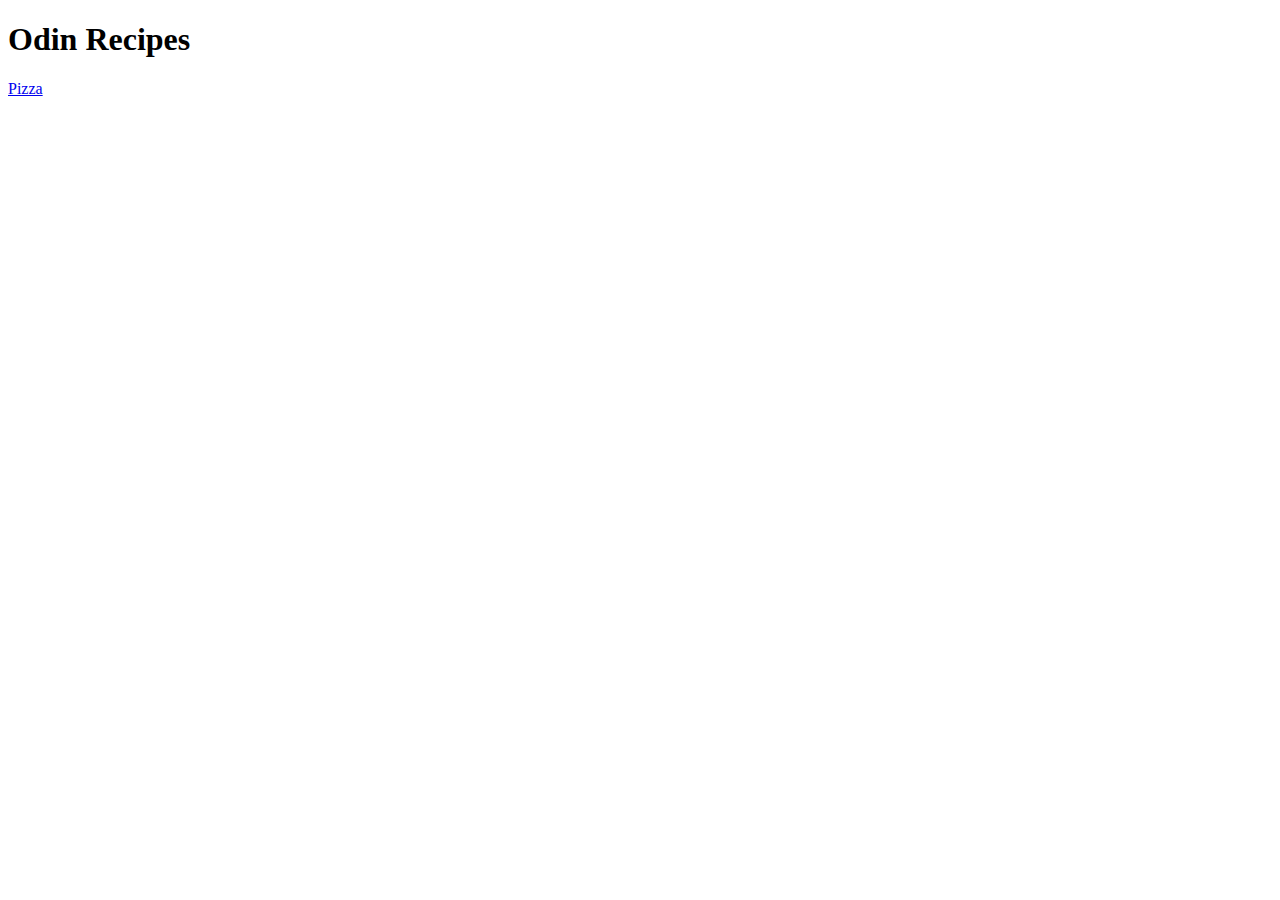
==== index.html @ 93c4d68c "Added Pizza recipe" ====
<!DOCTYPE html>
<html lang="en">
<head>
    <meta charset="UTF-8">
    <meta http-equiv="X-UA-Compatible" content="IE=edge">
    <meta name="viewport" content="width=device-width, initial-scale=1.0">
    <title>Document</title>
</head>
<body>
    <h1>Odin Recipes</h1>    
    <a href="/odin-recipes/recipes/pizza.html">Pizza</a>
</body>
</html>
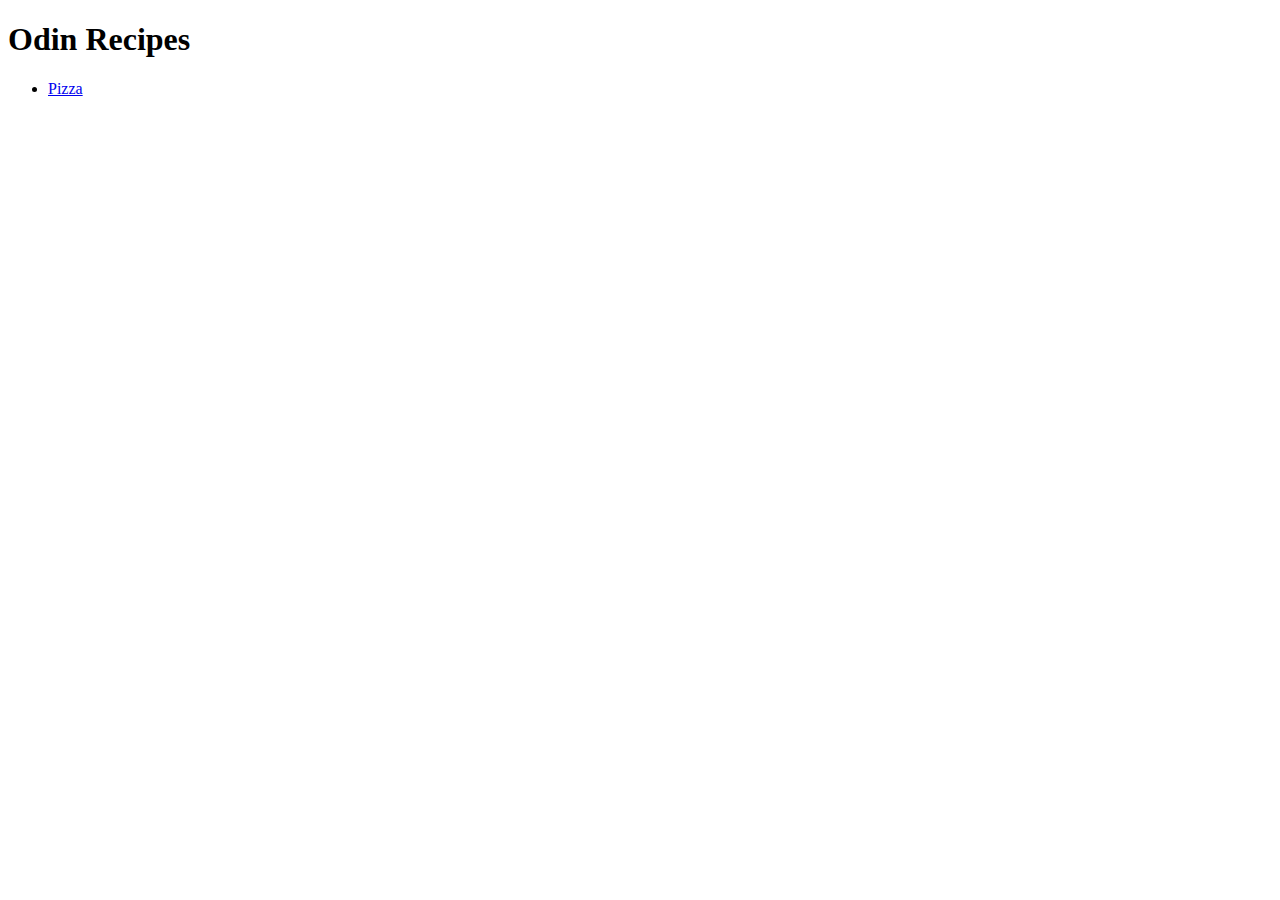
==== commit 792a9f6c: "added List to index.html" ====
--- a/index.html
+++ b/index.html
@@ -8,6 +8,8 @@
 </head>
 <body>
     <h1>Odin Recipes</h1>    
-    <a href="/odin-recipes/recipes/pizza.html">Pizza</a>
+    <ul>
+        <li><a href="/odin-recipes/recipes/pizza.html">Pizza</a></li>
+    </ul>
 </body>
 </html>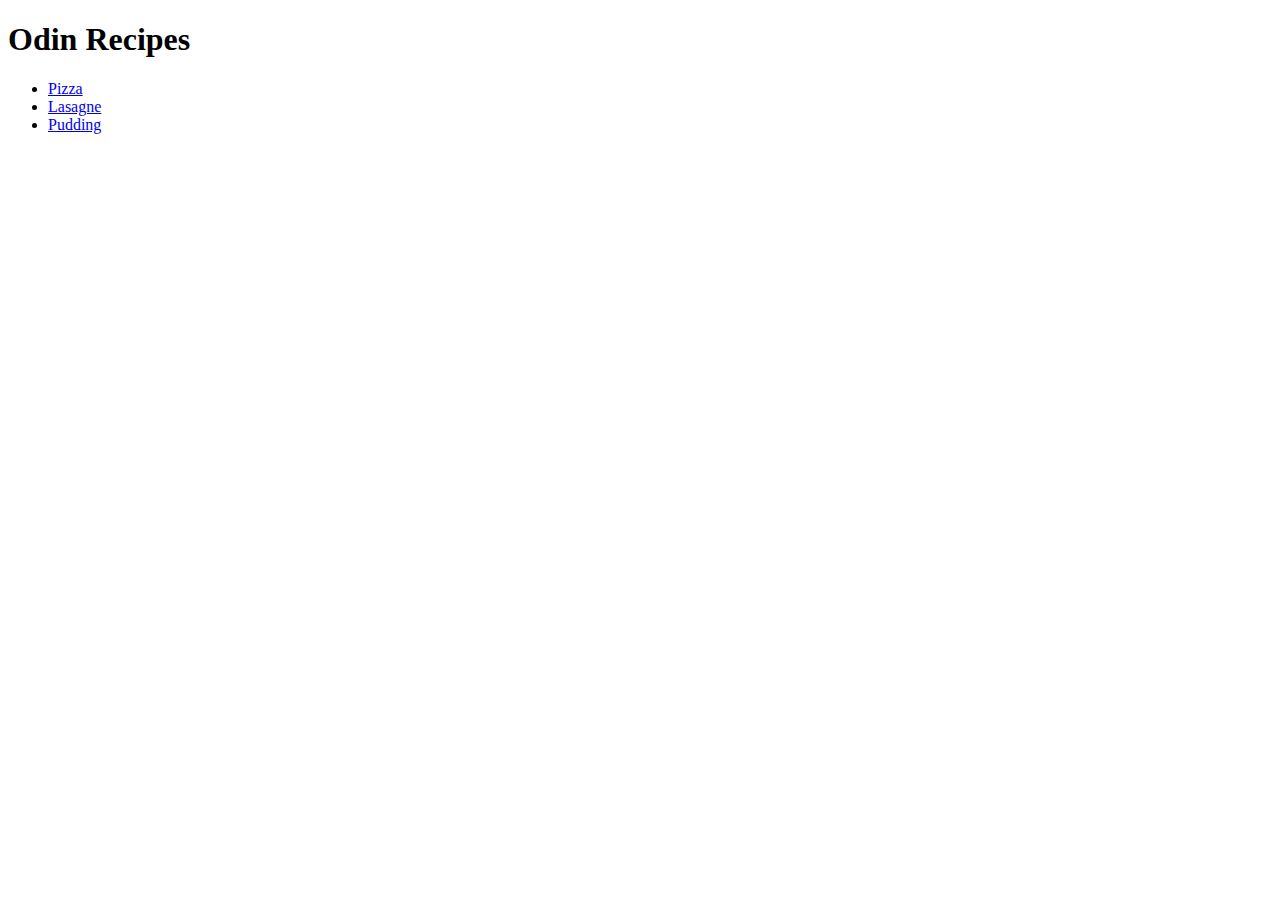
==== commit 7a1335b7: "Added Lasagne and Pudding" ====
--- a/index.html
+++ b/index.html
@@ -10,6 +10,8 @@
     <h1>Odin Recipes</h1>    
     <ul>
         <li><a href="/odin-recipes/recipes/pizza.html">Pizza</a></li>
+        <li><a href="/odin-recipes/recipes/lasagne.html">Lasagne</a></li>
+        <li><a href="/odin-recipes/recipes/pudding.html">Pudding</a></li>
     </ul>
 </body>
 </html>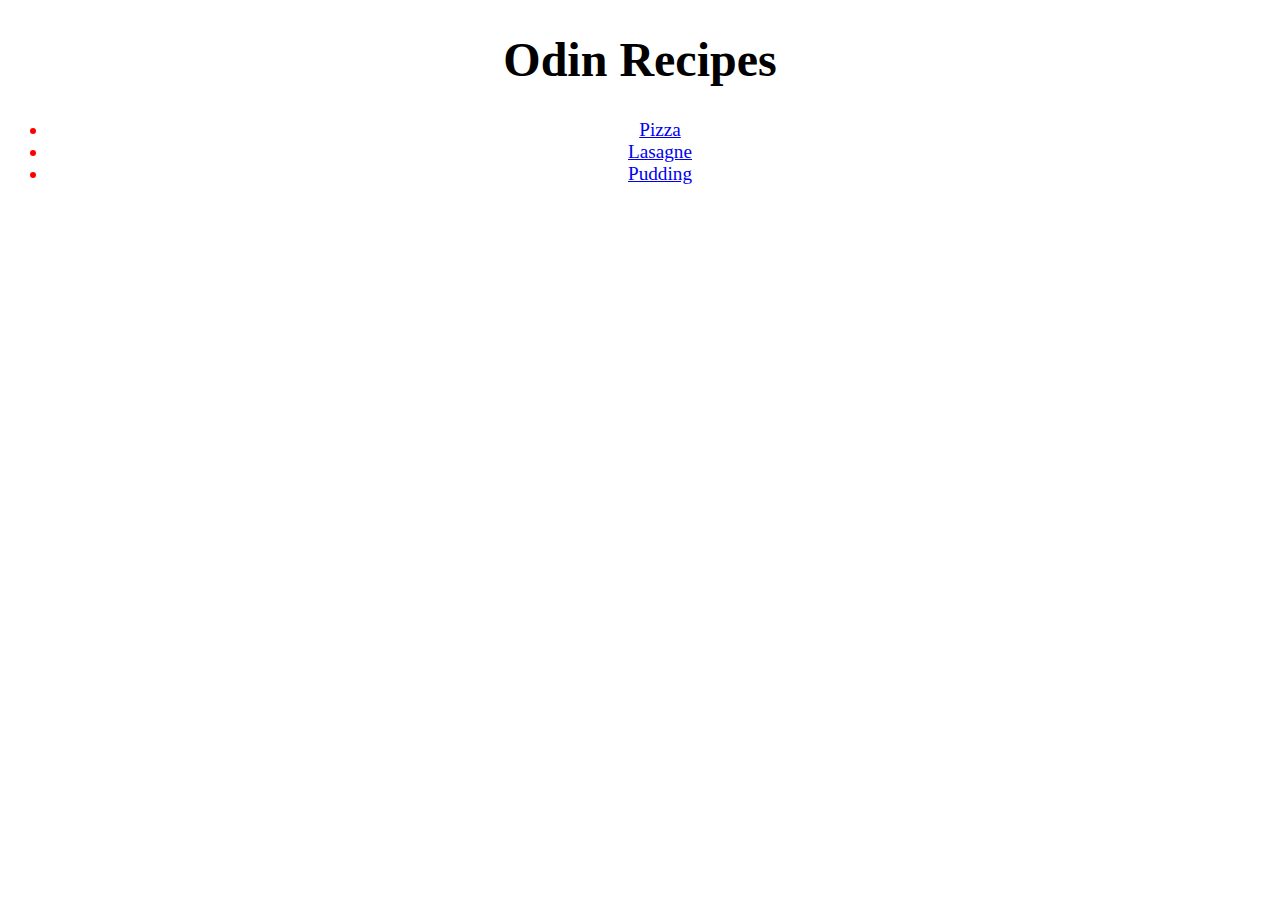
==== commit bf56baf0: "added .css" ====
--- a/index.html
+++ b/index.html
@@ -5,10 +5,11 @@
     <meta http-equiv="X-UA-Compatible" content="IE=edge">
     <meta name="viewport" content="width=device-width, initial-scale=1.0">
     <title>Document</title>
+    <link rel="stylesheet" href="style.css">
 </head>
 <body>
     <h1>Odin Recipes</h1>    
-    <ul>
+    <ul class="recipes">
         <li><a href="/odin-recipes/recipes/pizza.html">Pizza</a></li>
         <li><a href="/odin-recipes/recipes/lasagne.html">Lasagne</a></li>
         <li><a href="/odin-recipes/recipes/pudding.html">Pudding</a></li>
--- a/style.css
+++ b/style.css
@@ -0,0 +1,12 @@
+/* style.css */
+.recipes{
+    text-align: center;
+    font-size: larger;
+    color:red
+}
+
+h1{
+    text-align: center;
+    font-size: xxx-large;
+}
+
